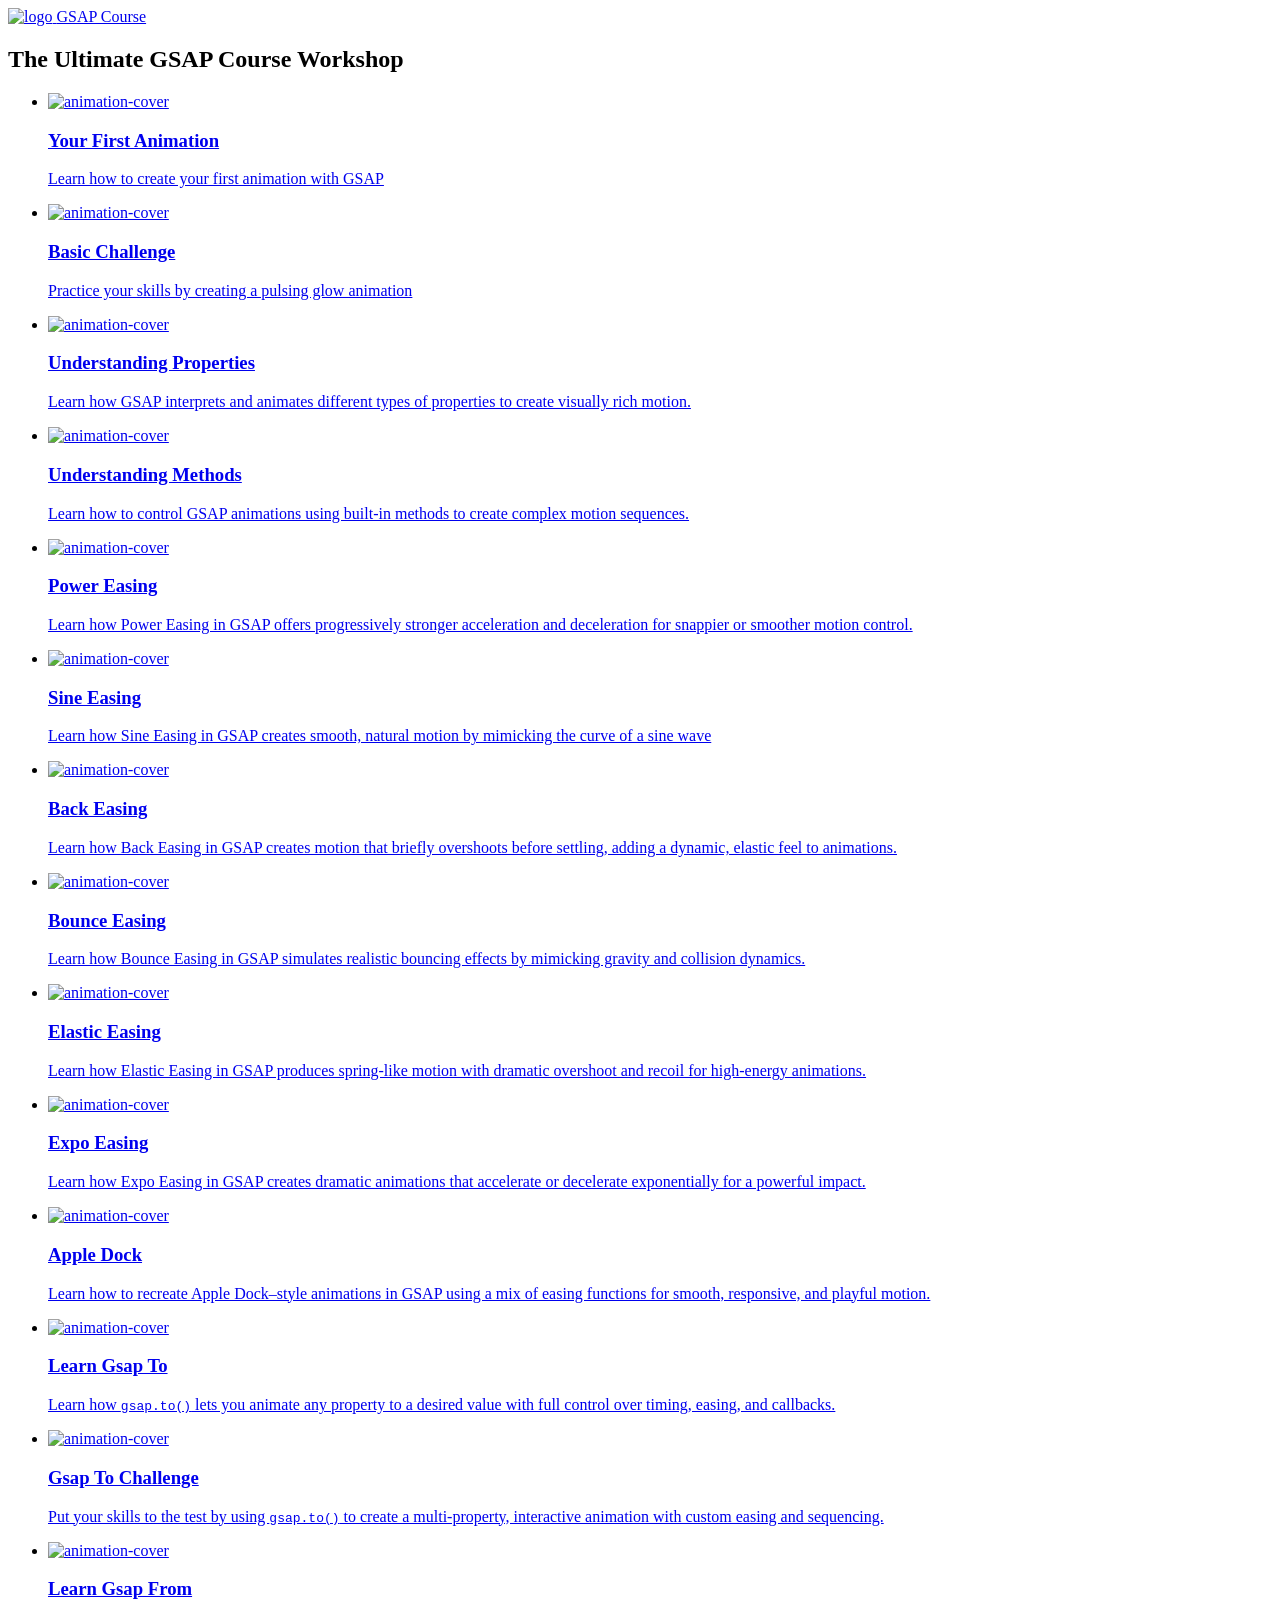
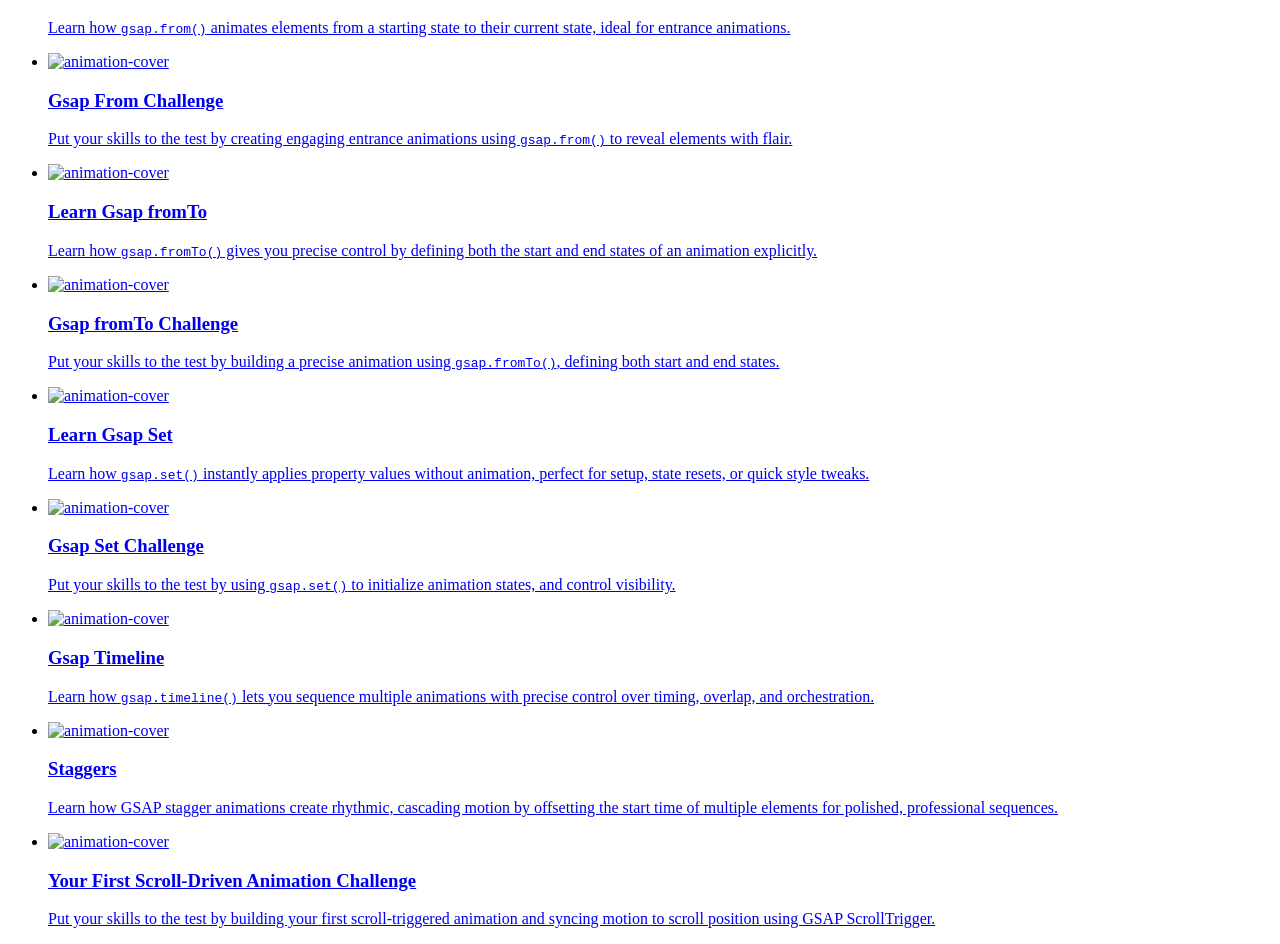
==== index.html @ d0440c46 "feat: 15, 17 demos" ====
<!doctype html>
<html lang="en">
  <head>
    <meta charset="UTF-8" />
    <link rel="icon" type="image/svg+xml" href="/logo.svg" />
    <meta name="viewport" content="width=device-width, initial-scale=1.0" />
    <title>Animation Playground</title>
    <link rel="stylesheet" href="style.css" />
  </head>

  <body>
    <main>
      <header class="nav">
        <a href="/">
          <img src="logo.svg" alt="logo" />
        </a>
        <a href="https://jsmastery.com/all-courses" target="_blank"
          >GSAP Course</a
        >
      </header>

      <section class="container">
        <h1>The Ultimate GSAP Course Workshop</h1>

        <ul>
          <li>
            <a href="pages/01a_your-first-animation/index.html">
              <img src="cover1.png" alt="animation-cover" />

              <div>
                <h3>Your First Animation</h3>
                <p>Learn how to create your first animation with GSAP</p>
              </div>
            </a>
          </li>

          <li>
            <a href="pages/01b_challenge/index.html">
              <img src="cover2.png" alt="animation-cover" />

              <div>
                <h3>Basic Challenge</h3>
                <p>Practice your skills by creating a pulsing glow animation</p>
              </div>
            </a>
          </li>

          <li>
            <a href="pages/02a_understanding-properties/index.html">
              <img src="cover3.png" alt="animation-cover" />

              <div>
                <h3>Understanding Properties</h3>
                <p>
                  Learn how GSAP interprets and animates different types of
                  properties to create visually rich motion.
                </p>
              </div>
            </a>
          </li>

          <li>
            <a href="pages/02b_understanding-methods/index.html">
              <img src="cover4.png" alt="animation-cover" />

              <div>
                <h3>Understanding Methods</h3>
                <p>
                  Learn how to control GSAP animations using built-in methods to
                  create complex motion sequences.
                </p>
              </div>
            </a>
          </li>

          <li>
            <a href="pages/03a_power-easing/index.html">
              <img src="cover5.png" alt="animation-cover" />

              <div>
                <h3>Power Easing</h3>
                <p>
                  Learn how Power Easing in GSAP offers progressively stronger
                  acceleration and deceleration for snappier or smoother motion
                  control.
                </p>
              </div>
            </a>
          </li>

          <li>
            <a href="pages/04a_sine-easing/index.html">
              <img src="cover6.png" alt="animation-cover" />

              <div>
                <h3>Sine Easing</h3>
                <p>
                  Learn how Sine Easing in GSAP creates smooth, natural motion
                  by mimicking the curve of a sine wave
                </p>
              </div>
            </a>
          </li>

          <li>
            <a href="pages/05a_back-easing/index.html">
              <img src="cover7.png" alt="animation-cover" />

              <div>
                <h3>Back Easing</h3>
                <p>
                  Learn how Back Easing in GSAP creates motion that briefly
                  overshoots before settling, adding a dynamic, elastic feel to
                  animations.
                </p>
              </div>
            </a>
          </li>

          <li>
            <a href="pages/06a_bounce-easing/index.html">
              <img src="cover8.png" alt="animation-cover" />

              <div>
                <h3>Bounce Easing</h3>
                <p>
                  Learn how Bounce Easing in GSAP simulates realistic bouncing
                  effects by mimicking gravity and collision dynamics.
                </p>
              </div>
            </a>
          </li>

          <li>
            <a href="pages/07a_elastic-easing/index.html">
              <img src="cover9.png" alt="animation-cover" />

              <div>
                <h3>Elastic Easing</h3>
                <p>
                  Learn how Elastic Easing in GSAP produces spring-like motion
                  with dramatic overshoot and recoil for high-energy animations.
                </p>
              </div>
            </a>
          </li>

          <li>
            <a href="pages/08a_expo-easing/index.html">
              <img src="cover10.png" alt="animation-cover" />

              <div>
                <h3>Expo Easing</h3>
                <p>
                  Learn how Expo Easing in GSAP creates dramatic animations that
                  accelerate or decelerate exponentially for a powerful impact.
                </p>
              </div>
            </a>
          </li>

          <li>
            <a href="pages/09a_apple-dock/index.html">
              <img src="cover11.png" alt="animation-cover" />

              <div>
                <h3>Apple Dock</h3>
                <p>
                  Learn how to recreate Apple Dock–style animations in GSAP
                  using a mix of easing functions for smooth, responsive, and
                  playful motion.
                </p>
              </div>
            </a>
          </li>

          <li>
            <a href="pages/10a_learn-to/index.html">
              <img src="cover12.png" alt="animation-cover" />

              <div>
                <h3>Learn Gsap To</h3>
                <p>
                  Learn how <code>gsap.to()</code> lets you animate any property
                  to a desired value with full control over timing, easing, and
                  callbacks.
                </p>
              </div>
            </a>
          </li>

          <li>
            <a href="pages/10b_challenge-to/index.html">
              <img src="cover13.png" alt="animation-cover" />

              <div>
                <h3>Gsap To Challenge</h3>
                <p>
                  Put your skills to the test by using <code>gsap.to()</code> to
                  create a multi-property, interactive animation with custom
                  easing and sequencing.
                </p>
              </div>
            </a>
          </li>

          <li>
            <a href="pages/11a_learn-from/index.html">
              <img src="cover14.png" alt="animation-cover" />

              <div>
                <h3>Learn Gsap From</h3>
                <p>
                  Learn how <code>gsap.from()</code> animates elements from a
                  starting state to their current state, ideal for entrance
                  animations.
                </p>
              </div>
            </a>
          </li>

          <li>
            <a href="pages/11b_challenge-from/index.html">
              <img src="cover15.png" alt="animation-cover" />

              <div>
                <h3>Gsap From Challenge</h3>
                <p>
                  Put your skills to the test by creating engaging entrance
                  animations using <code>gsap.from()</code> to reveal elements
                  with flair.
                </p>
              </div>
            </a>
          </li>

          <li>
            <a href="pages/12a_learn-fromto/index.html">
              <img src="cover16.png" alt="animation-cover" />

              <div>
                <h3>Learn Gsap fromTo</h3>
                <p>
                  Learn how <code>gsap.fromTo()</code> gives you precise control
                  by defining both the start and end states of an animation
                  explicitly.
                </p>
              </div>
            </a>
          </li>

          <li>
            <a href="pages/12b_challenge-fromto/index.html">
              <img src="cover17.png" alt="animation-cover" />

              <div>
                <h3>Gsap fromTo Challenge</h3>
                <p>
                  Put your skills to the test by building a precise animation
                  using <code>gsap.fromTo()</code>, defining both start and end
                  states.
                </p>
              </div>
            </a>
          </li>

          <li>
            <a href="pages/13a_learn-set/index.html">
              <img src="cover18.png" alt="animation-cover" />

              <div>
                <h3>Learn Gsap Set</h3>
                <p>
                  Learn how <code>gsap.set()</code> instantly applies property
                  values without animation, perfect for setup, state resets, or
                  quick style tweaks.
                </p>
              </div>
            </a>
          </li>

          <li>
            <a href="pages/13b_challenge-set/index.html">
              <img src="cover19.png" alt="animation-cover" />

              <div>
                <h3>Gsap Set Challenge</h3>
                <p>
                  Put your skills to the test by using
                  <code>gsap.set()</code> to initialize animation states, and
                  control visibility.
                </p>
              </div>
            </a>
          </li>

          <li>
            <a href="pages/14a_learn-timeline/index.html">
              <img src="cover20.png" alt="animation-cover" />

              <div>
                <h3>Gsap Timeline</h3>
                <p>
                  Learn how <code>gsap.timeline()</code> lets you sequence
                  multiple animations with precise control over timing, overlap,
                  and orchestration.
                </p>
              </div>
            </a>
          </li>

          <li>
            <a href="pages/15_staggers-demo/index.html">
              <img src="cover20.png" alt="animation-cover" />

              <div>
                <h3>Staggers</h3>
                <p>
                  Learn how GSAP stagger animations create rhythmic, cascading
                  motion by offsetting the start time of multiple elements for
                  polished, professional sequences.
                </p>
              </div>
            </a>
          </li>

          <li>
            <a href="pages/17_first-scroll-animation/index.html">
              <img src="cover20.png" alt="animation-cover" />

              <div>
                <h3>Your First Scroll-Driven Animation Challenge</h3>
                <p>
                  Put your skills to the test by building your first
                  scroll-triggered animation and syncing motion to scroll
                  position using GSAP ScrollTrigger.
                </p>
              </div>
            </a>
          </li>
        </ul>
      </section>
    </main>
  </body>
</html>
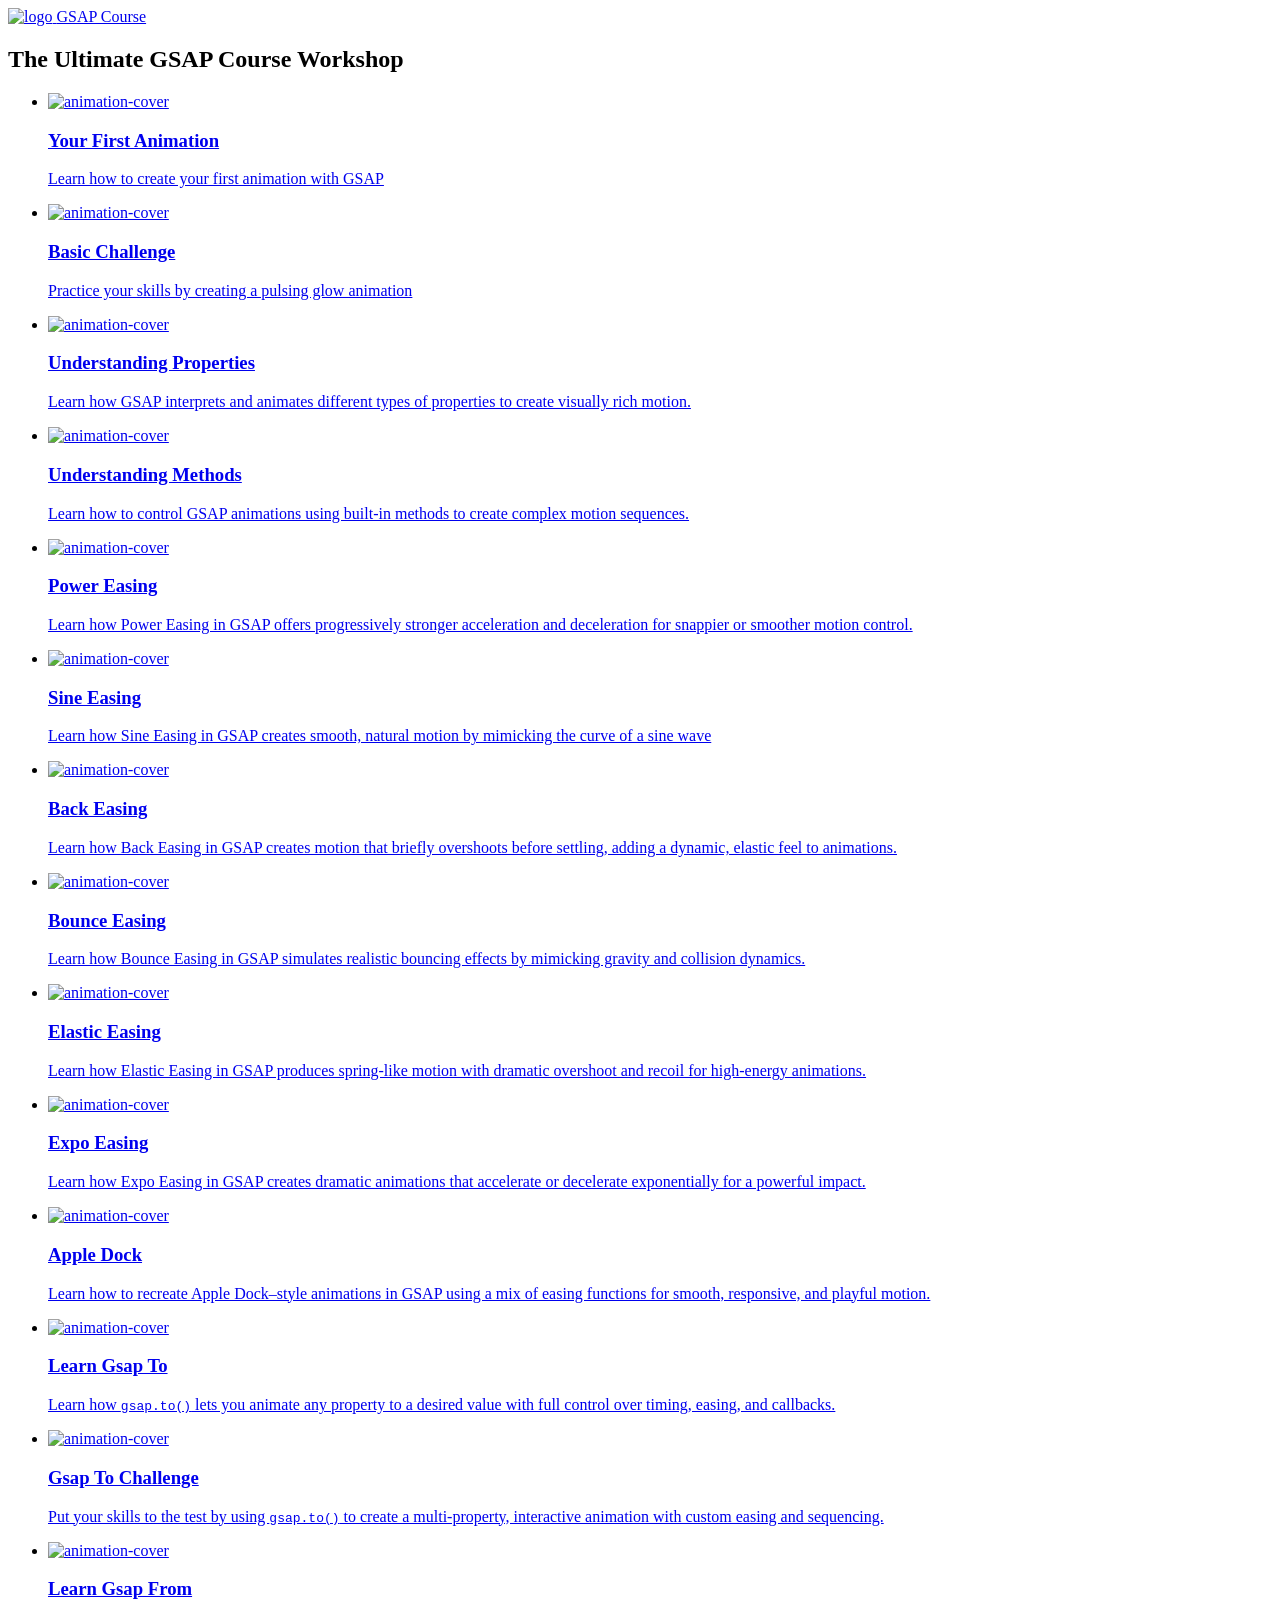
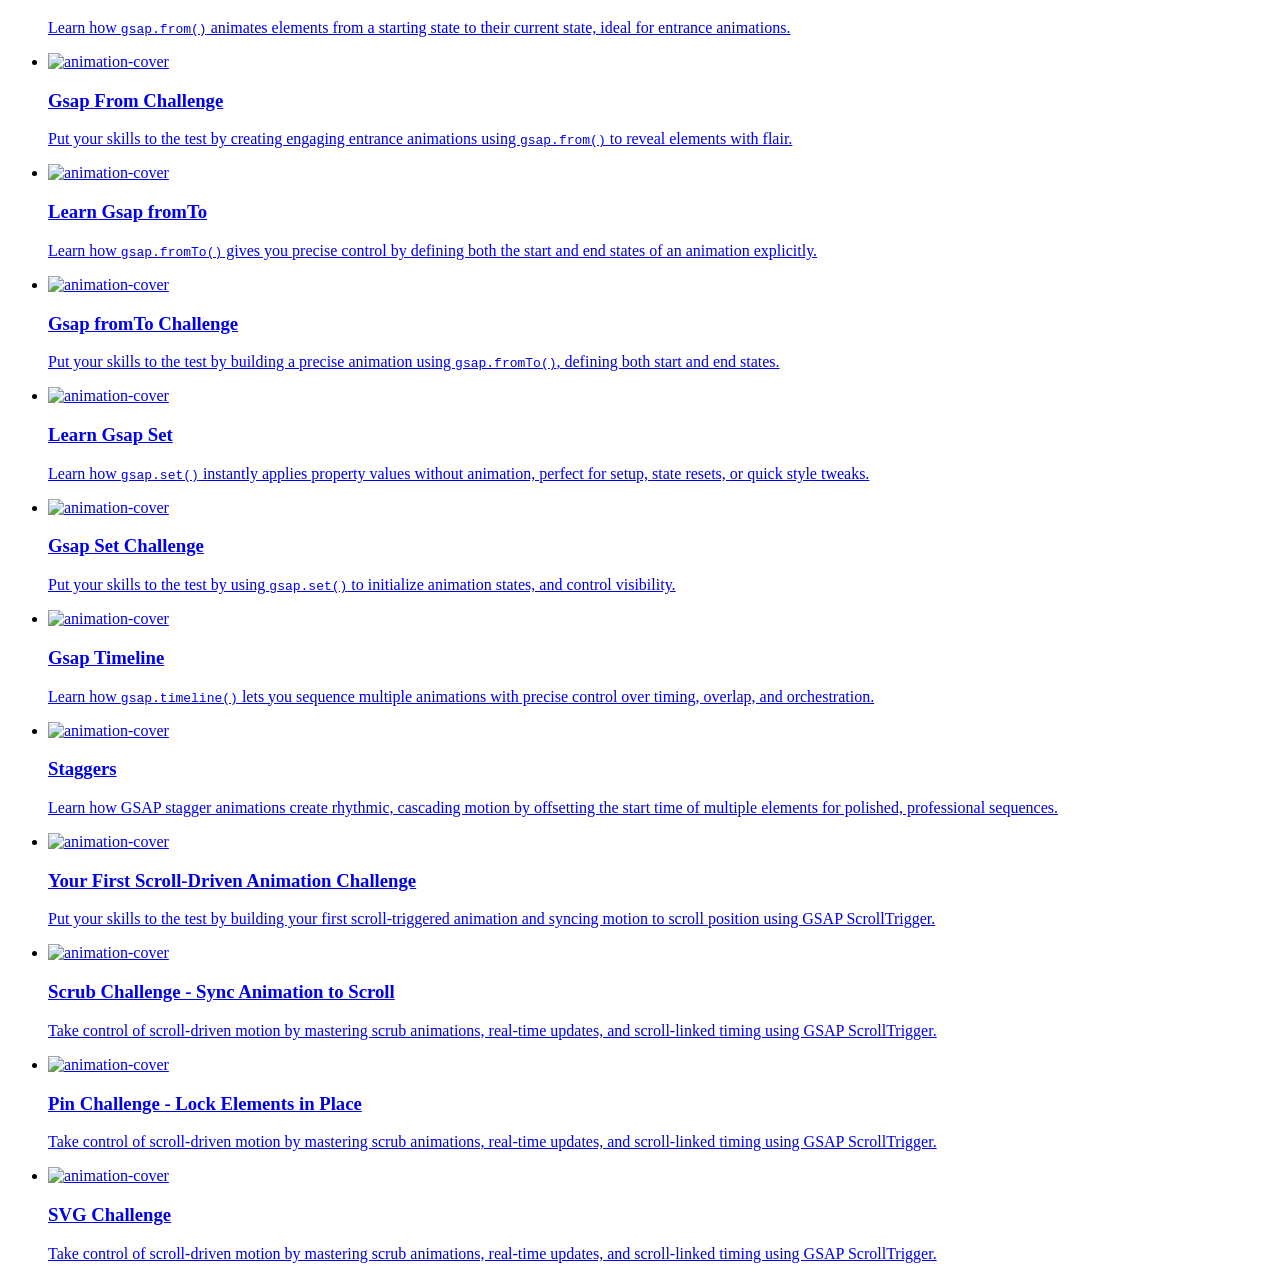
==== commit 00bff18f: "feat: svg-scroll-demo-challenge" ====
--- a/index.html
+++ b/index.html
@@ -338,6 +338,51 @@
               </div>
             </a>
           </li>
+
+          <li>
+            <a href="pages/18_scrub-challenge/index.html">
+              <img src="cover20.png" alt="animation-cover" />
+
+              <div>
+                <h3>Scrub Challenge - Sync Animation to Scroll</h3>
+                <p>
+                  Take control of scroll-driven motion by mastering scrub
+                  animations, real-time updates, and scroll-linked timing using
+                  GSAP ScrollTrigger.
+                </p>
+              </div>
+            </a>
+          </li>
+
+          <li>
+            <a href="pages/19_pin-challenge-demo/index.html">
+              <img src="cover20.png" alt="animation-cover" />
+
+              <div>
+                <h3>Pin Challenge - Lock Elements in Place</h3>
+                <p>
+                  Take control of scroll-driven motion by mastering scrub
+                  animations, real-time updates, and scroll-linked timing using
+                  GSAP ScrollTrigger.
+                </p>
+              </div>
+            </a>
+          </li>
+
+          <li>
+            <a href="pages/20_svg-scroll-demo-challenge/index.html">
+              <img src="cover20.png" alt="animation-cover" />
+
+              <div>
+                <h3>SVG Challenge</h3>
+                <p>
+                  Take control of scroll-driven motion by mastering scrub
+                  animations, real-time updates, and scroll-linked timing using
+                  GSAP ScrollTrigger.
+                </p>
+              </div>
+            </a>
+          </li>
         </ul>
       </section>
     </main>
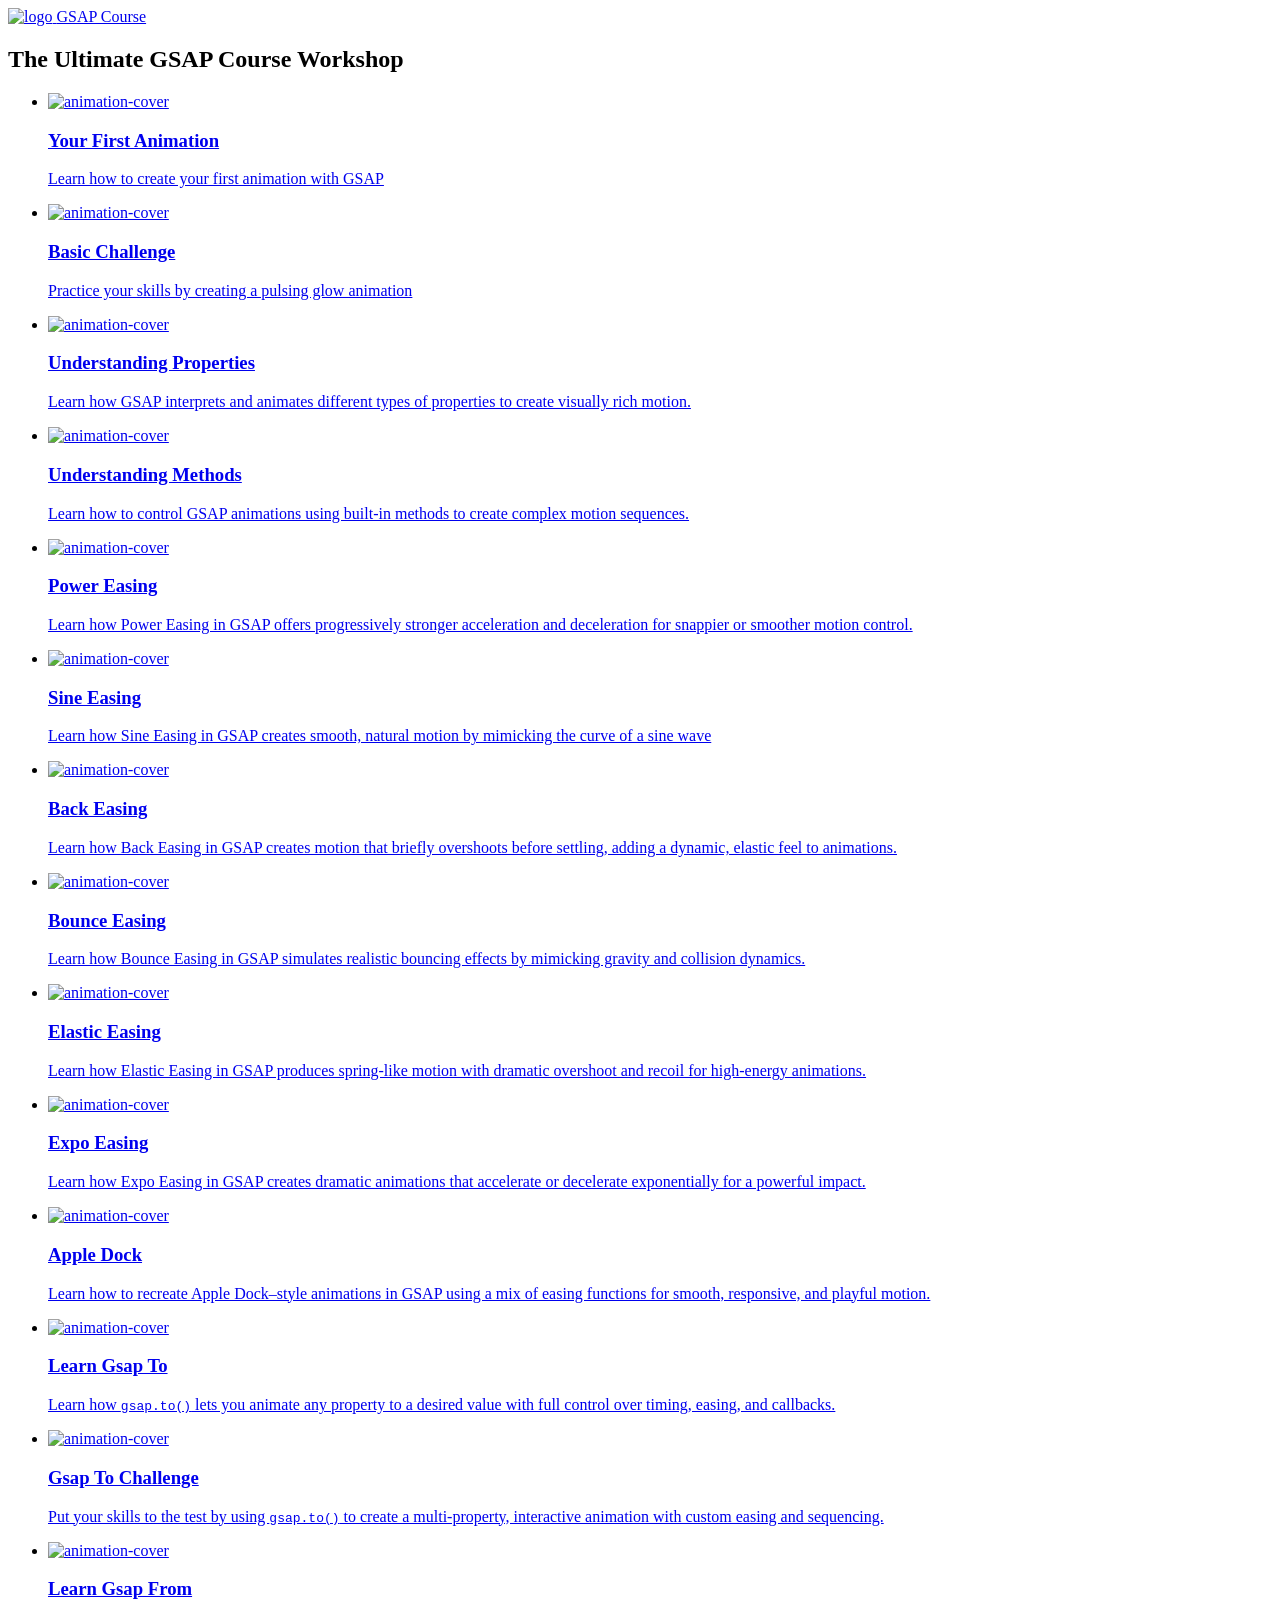
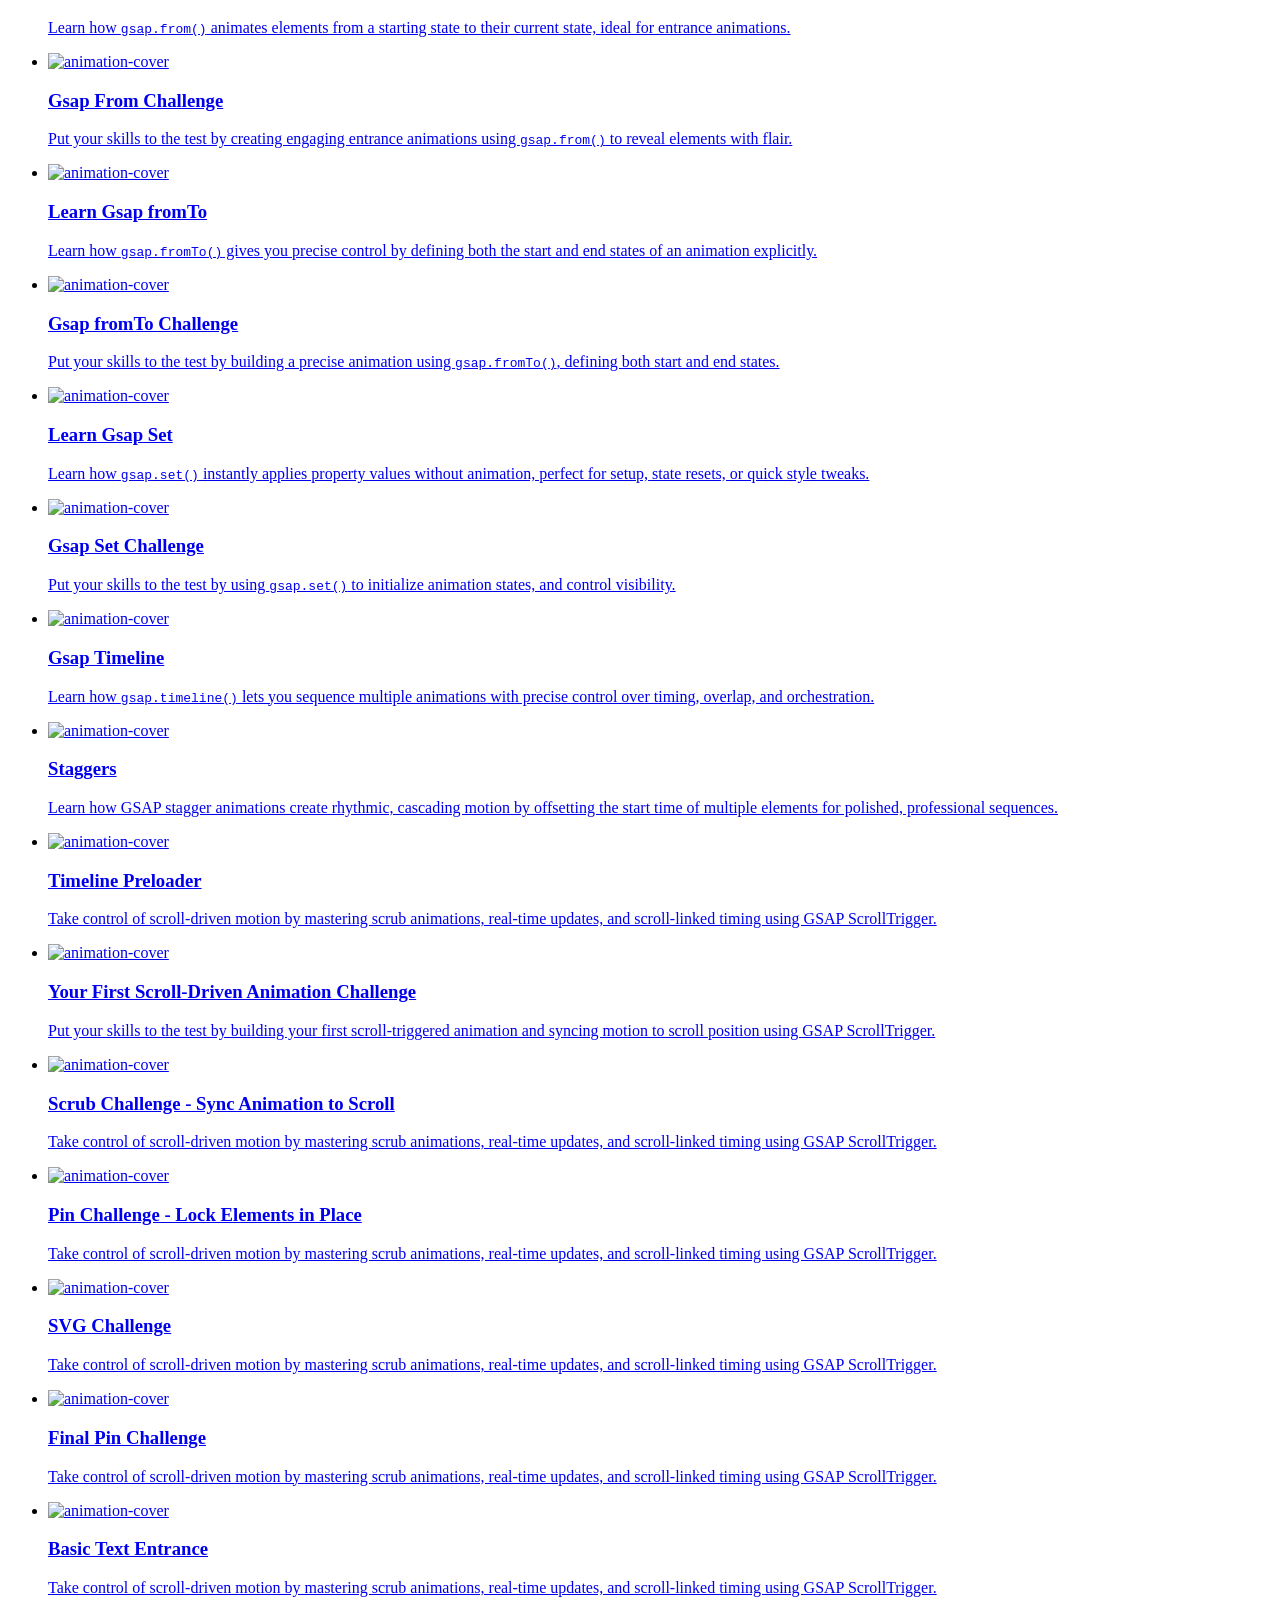
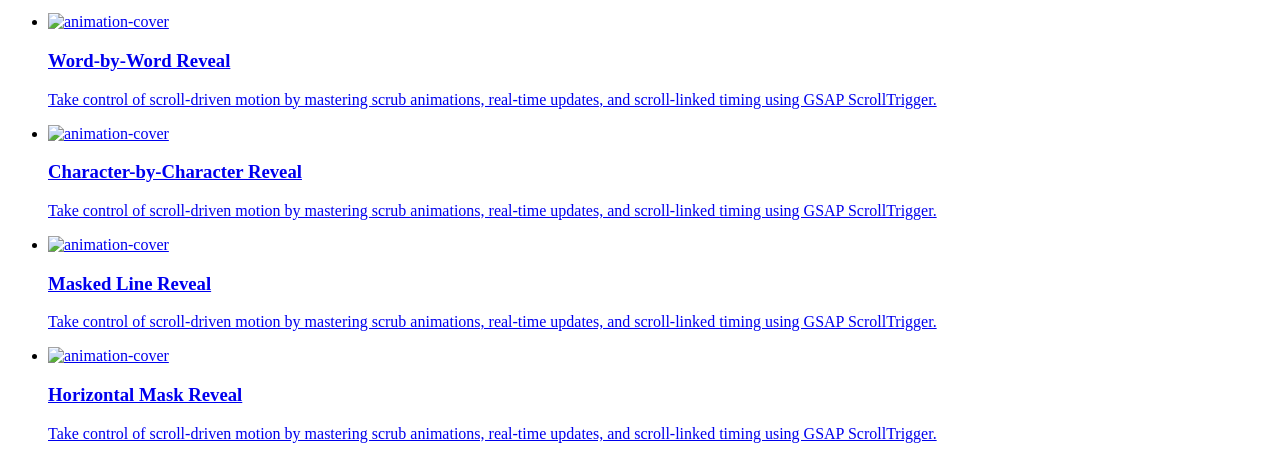
==== commit 0ee75bdf: "feat: 26_horizontal-mask-reveal" ====
--- a/index.html
+++ b/index.html
@@ -325,6 +325,21 @@
           </li>
 
           <li>
+            <a href="pages/16_timeline-preloader-demo-challenge/index.html">
+              <img src="cover20.png" alt="animation-cover" />
+
+              <div>
+                <h3>Timeline Preloader</h3>
+                <p>
+                  Take control of scroll-driven motion by mastering scrub
+                  animations, real-time updates, and scroll-linked timing using
+                  GSAP ScrollTrigger.
+                </p>
+              </div>
+            </a>
+          </li>
+
+          <li>
             <a href="pages/17_first-scroll-animation/index.html">
               <img src="cover20.png" alt="animation-cover" />
 
@@ -375,6 +390,96 @@
 
               <div>
                 <h3>SVG Challenge</h3>
+                <p>
+                  Take control of scroll-driven motion by mastering scrub
+                  animations, real-time updates, and scroll-linked timing using
+                  GSAP ScrollTrigger.
+                </p>
+              </div>
+            </a>
+          </li>
+
+          <li>
+            <a href="pages/21_teh-tarik-final-pin-demo-challenge/index.html">
+              <img src="cover20.png" alt="animation-cover" />
+
+              <div>
+                <h3>Final Pin Challenge</h3>
+                <p>
+                  Take control of scroll-driven motion by mastering scrub
+                  animations, real-time updates, and scroll-linked timing using
+                  GSAP ScrollTrigger.
+                </p>
+              </div>
+            </a>
+          </li>
+
+          <li>
+            <a href="pages/22_basic-text-entrance/index.html">
+              <img src="cover20.png" alt="animation-cover" />
+
+              <div>
+                <h3>Basic Text Entrance</h3>
+                <p>
+                  Take control of scroll-driven motion by mastering scrub
+                  animations, real-time updates, and scroll-linked timing using
+                  GSAP ScrollTrigger.
+                </p>
+              </div>
+            </a>
+          </li>
+
+          <li>
+            <a href="pages/23_word-by-word-reveal/index.html">
+              <img src="cover20.png" alt="animation-cover" />
+
+              <div>
+                <h3>Word-by-Word Reveal</h3>
+                <p>
+                  Take control of scroll-driven motion by mastering scrub
+                  animations, real-time updates, and scroll-linked timing using
+                  GSAP ScrollTrigger.
+                </p>
+              </div>
+            </a>
+          </li>
+
+          <li>
+            <a href="pages/24_character-reveal/index.html">
+              <img src="cover20.png" alt="animation-cover" />
+
+              <div>
+                <h3>Character-by-Character Reveal</h3>
+                <p>
+                  Take control of scroll-driven motion by mastering scrub
+                  animations, real-time updates, and scroll-linked timing using
+                  GSAP ScrollTrigger.
+                </p>
+              </div>
+            </a>
+          </li>
+
+          <li>
+            <a href="pages/25_mask-line-reveal/index.html">
+              <img src="cover20.png" alt="animation-cover" />
+
+              <div>
+                <h3>Masked Line Reveal</h3>
+                <p>
+                  Take control of scroll-driven motion by mastering scrub
+                  animations, real-time updates, and scroll-linked timing using
+                  GSAP ScrollTrigger.
+                </p>
+              </div>
+            </a>
+          </li>
+
+          <li>
+            <a href="pages/26_horizontal-mask-reveal/index.html">
+              <img src="cover20.png" alt="animation-cover" />
+
+              <div>
+                <h3>Horizontal Mask Reveal</h3>
                 <p>
                   Take control of scroll-driven motion by mastering scrub
                   animations, real-time updates, and scroll-linked timing using
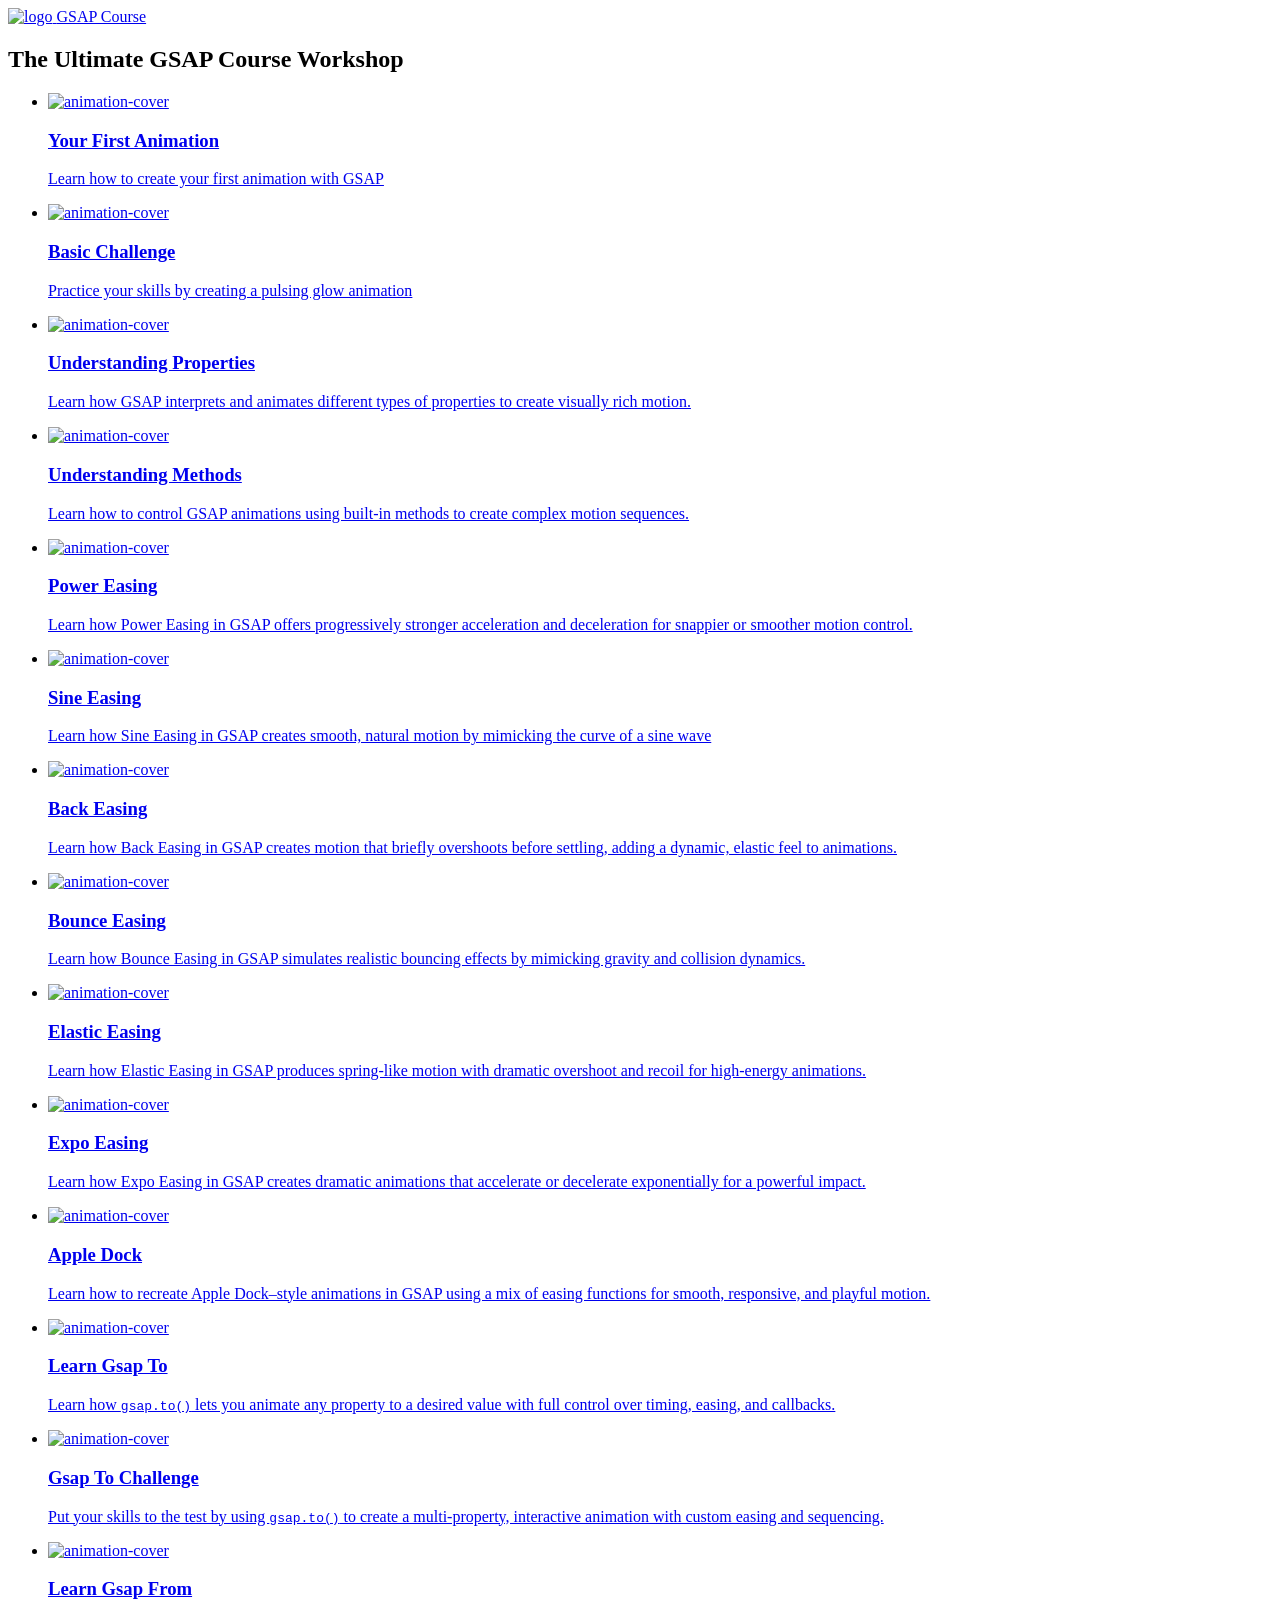
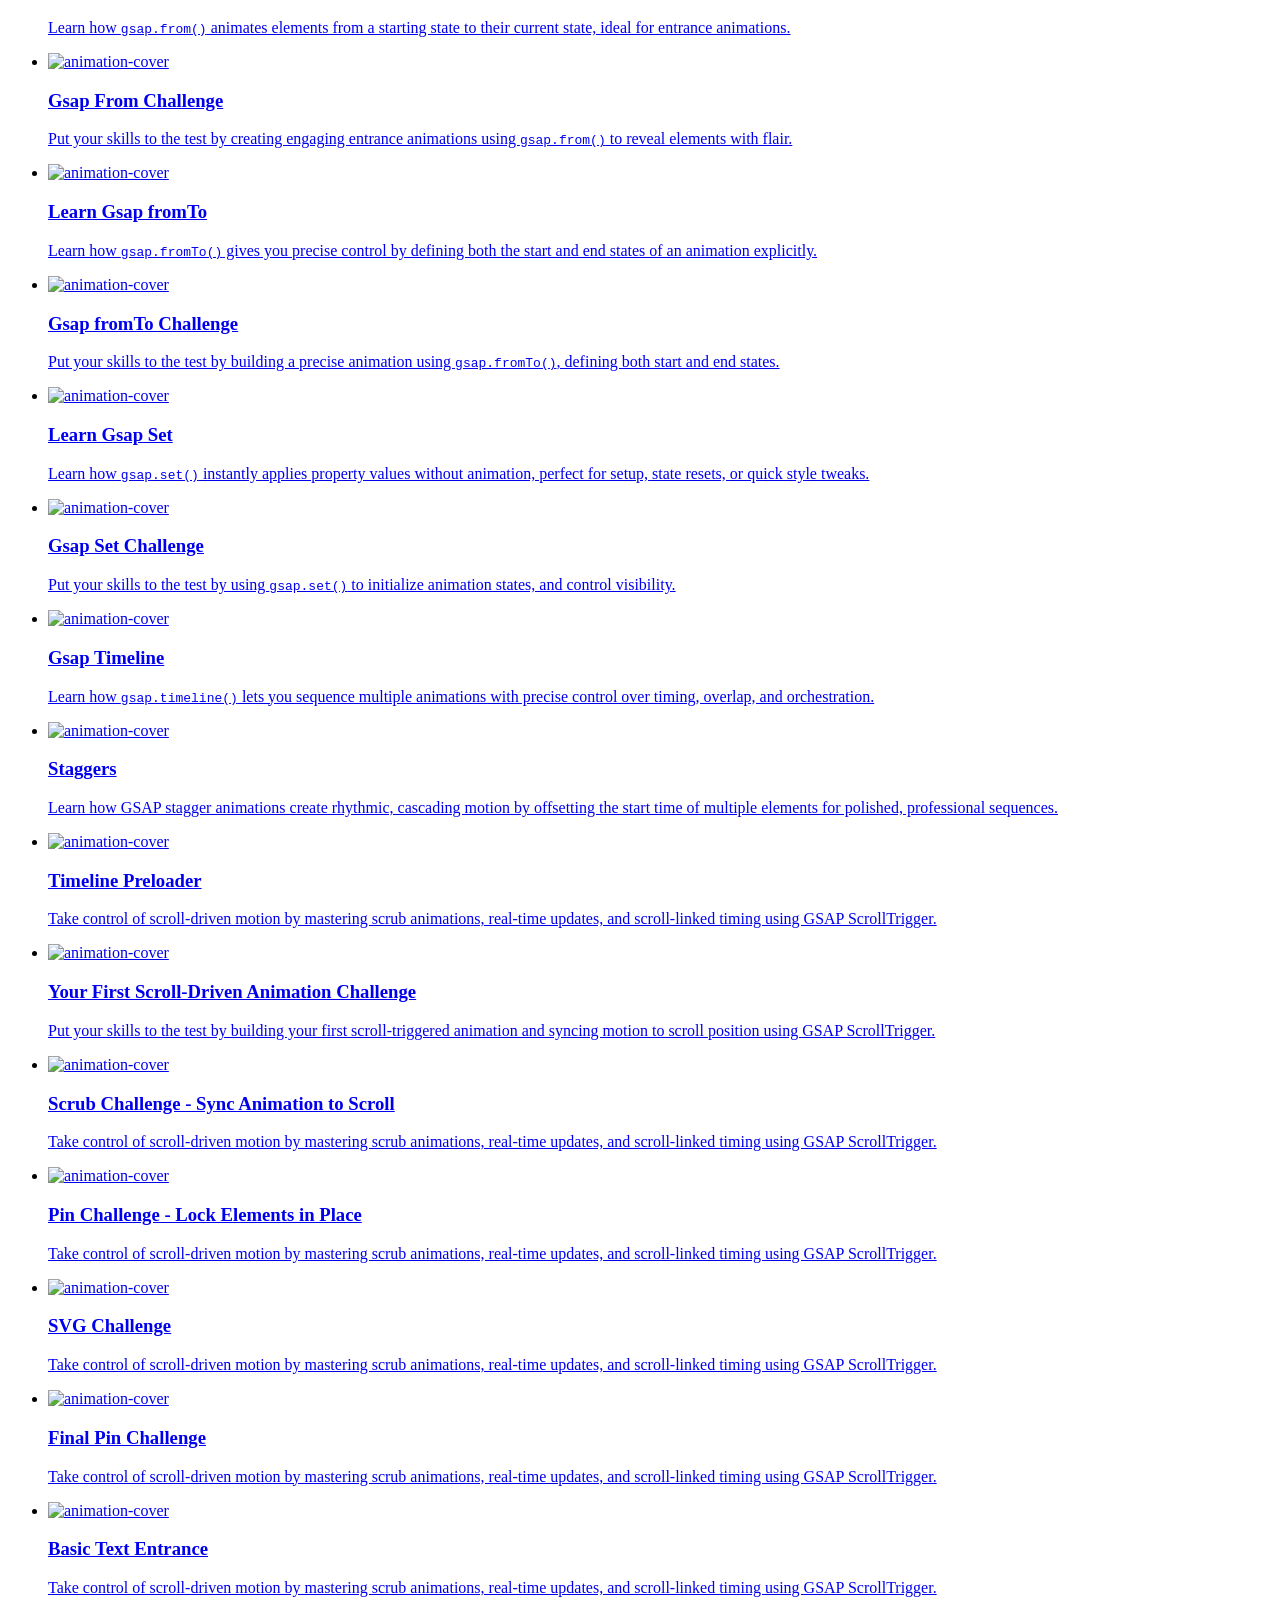
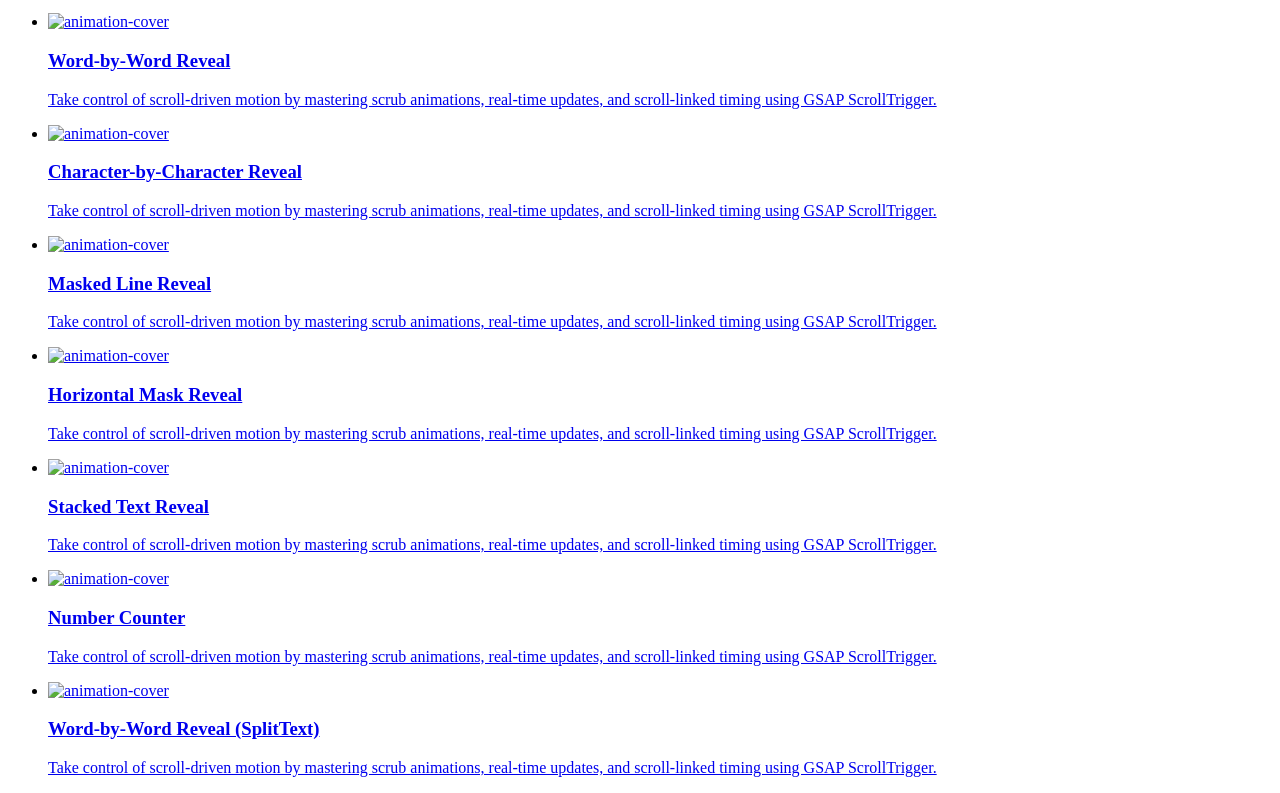
==== commit 390517a4: "feat: 29_word-by-word-reveal-splitText" ====
--- a/index.html
+++ b/index.html
@@ -488,6 +488,51 @@
               </div>
             </a>
           </li>
+
+          <li>
+            <a href="pages/27_stack-text-reveal/index.html">
+              <img src="cover20.png" alt="animation-cover" />
+
+              <div>
+                <h3>Stacked Text Reveal</h3>
+                <p>
+                  Take control of scroll-driven motion by mastering scrub
+                  animations, real-time updates, and scroll-linked timing using
+                  GSAP ScrollTrigger.
+                </p>
+              </div>
+            </a>
+          </li>
+
+          <li>
+            <a href="pages/28_number-counter/index.html">
+              <img src="cover20.png" alt="animation-cover" />
+
+              <div>
+                <h3>Number Counter</h3>
+                <p>
+                  Take control of scroll-driven motion by mastering scrub
+                  animations, real-time updates, and scroll-linked timing using
+                  GSAP ScrollTrigger.
+                </p>
+              </div>
+            </a>
+          </li>
+
+          <li>
+            <a href="pages/29_word-by-word-reveal-splitText/index.html">
+              <img src="cover20.png" alt="animation-cover" />
+
+              <div>
+                <h3>Word-by-Word Reveal (SplitText)</h3>
+                <p>
+                  Take control of scroll-driven motion by mastering scrub
+                  animations, real-time updates, and scroll-linked timing using
+                  GSAP ScrollTrigger.
+                </p>
+              </div>
+            </a>
+          </li>
         </ul>
       </section>
     </main>
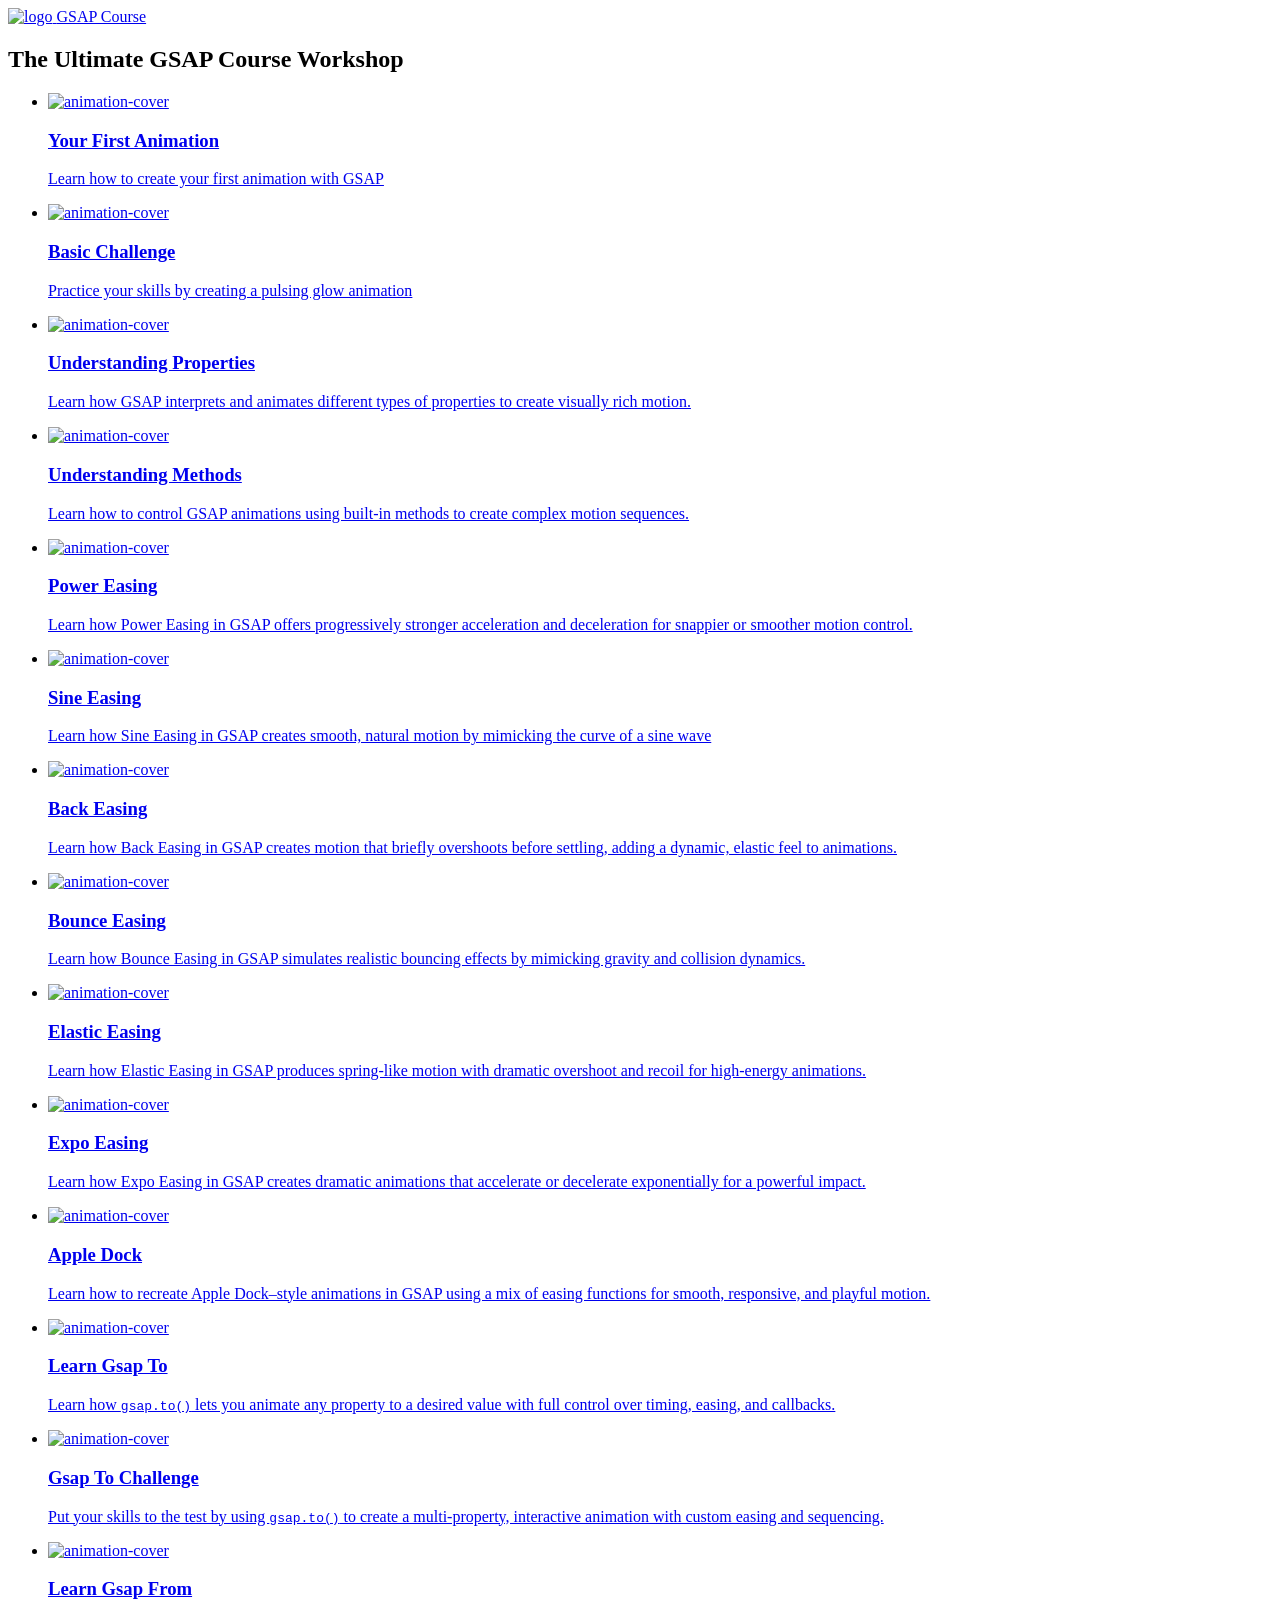
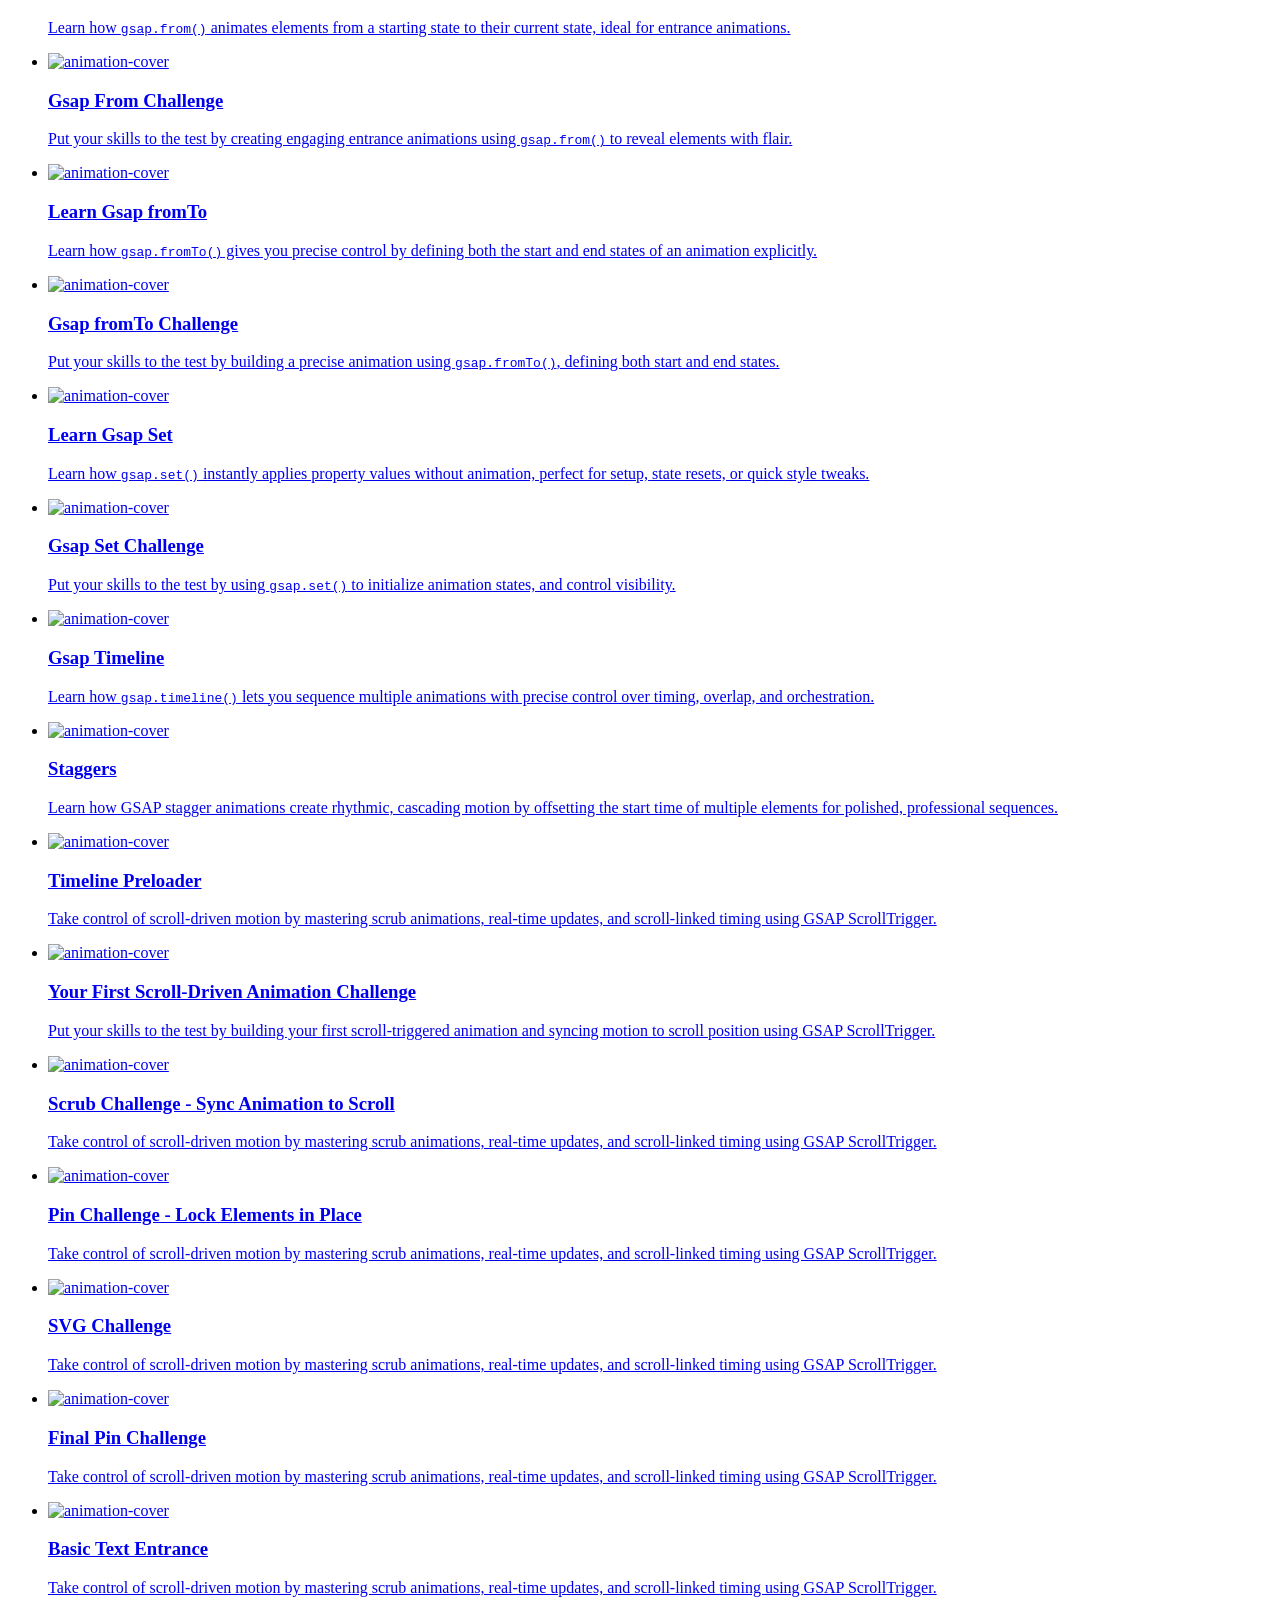
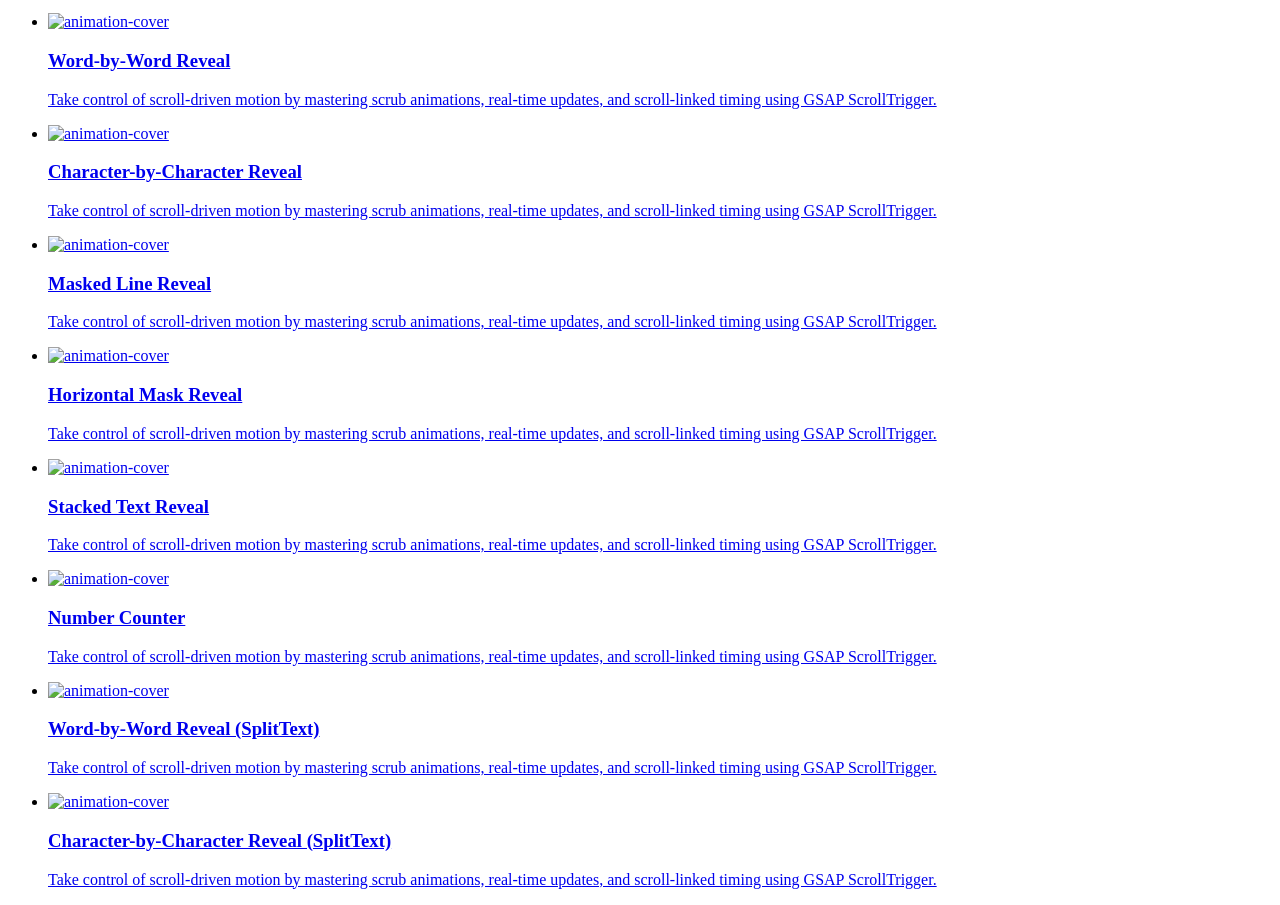
==== commit c8b99c1c: "feat: 30_ch-reveal-splitText" ====
--- a/index.html
+++ b/index.html
@@ -533,6 +533,21 @@
               </div>
             </a>
           </li>
+
+          <li>
+            <a href="pages/30_ch-reveal-splitText/index.html">
+              <img src="cover20.png" alt="animation-cover" />
+
+              <div>
+                <h3>Character-by-Character Reveal (SplitText)</h3>
+                <p>
+                  Take control of scroll-driven motion by mastering scrub
+                  animations, real-time updates, and scroll-linked timing using
+                  GSAP ScrollTrigger.
+                </p>
+              </div>
+            </a>
+          </li>
         </ul>
       </section>
     </main>
